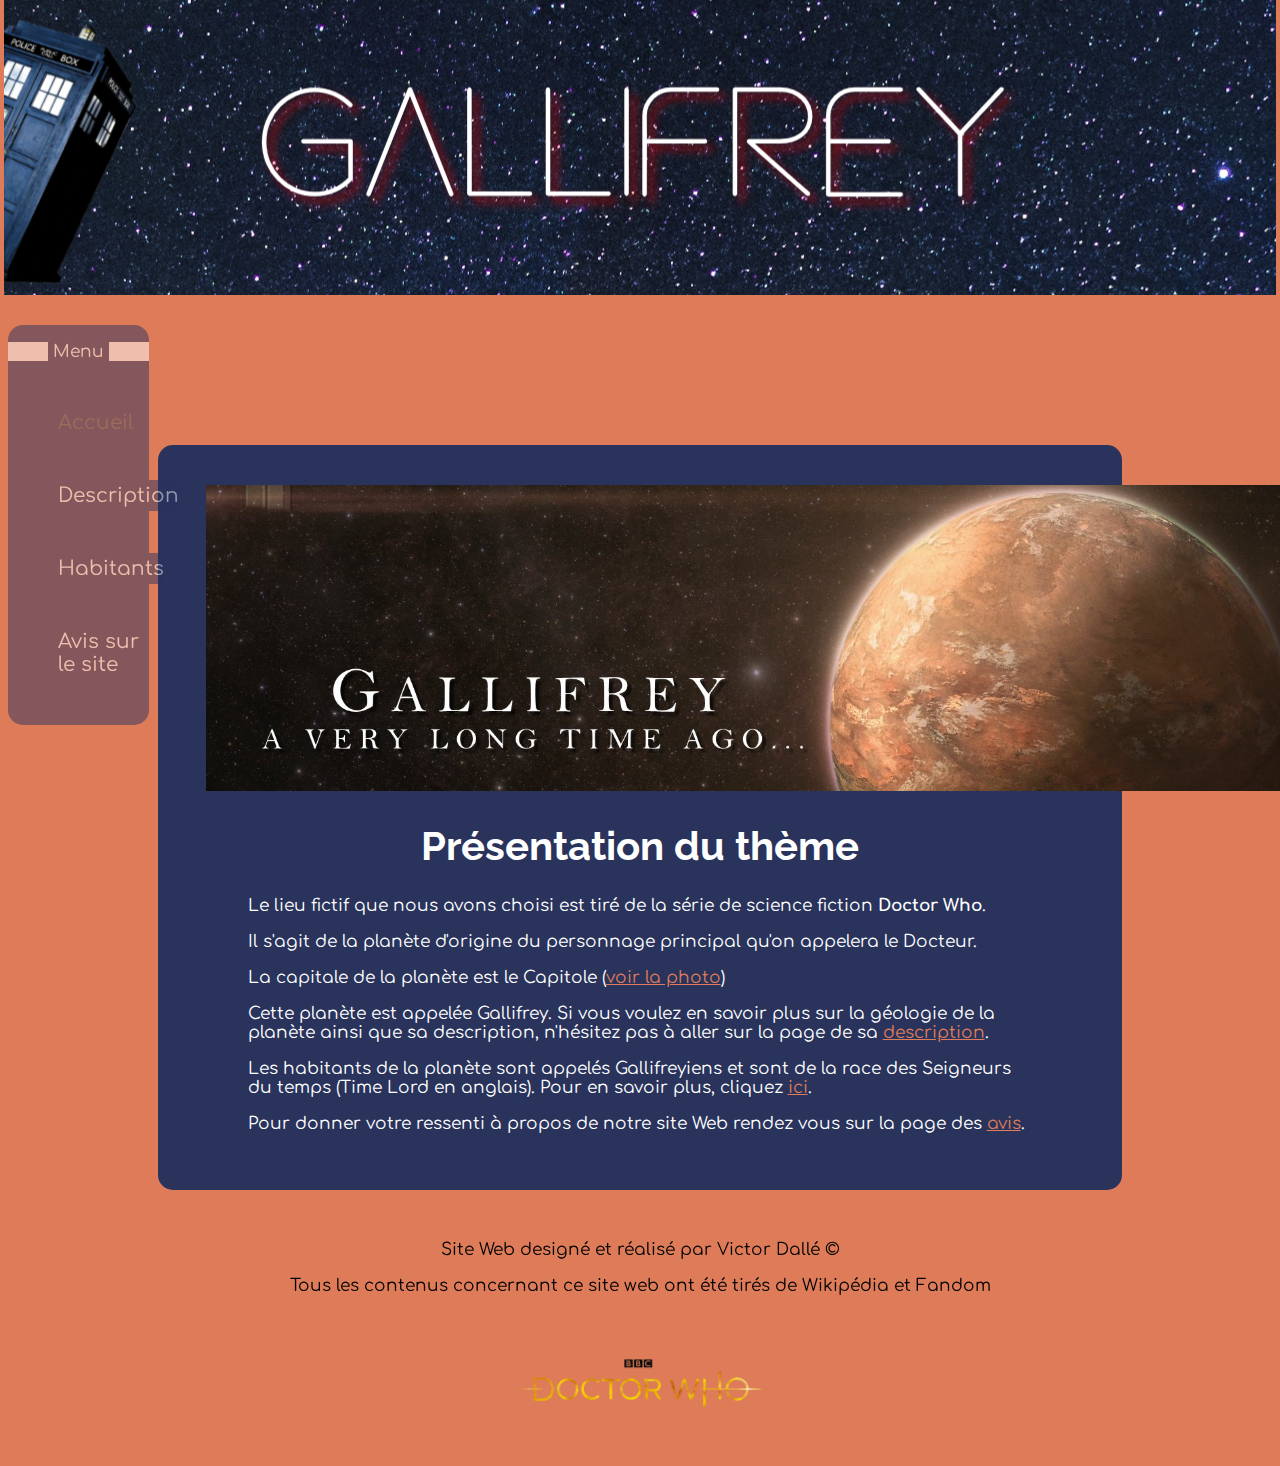
==== Site Web/index.html @ 23684564 "main folder" ====
<!DOCTYPE html>
<html lang="fr">
  <head>
    <meta charset="utf-8">
    <title>Mini Projet</title>
    <link rel="stylesheet" href="style.css">
  </head>
  <body>
    <header> <!--en-tête de la page web-->
      <p hidden>
        Projet Web 2020/12
      </p>
    </header>

    <nav> <!--menu à gauche de la page surement-->
      <p id="p_menu">Menu</p>
      <ul class="menu">
        <li class="current">Accueil</li>
        <li><a href="description.html">Description</a></li>
        <li><a href="habitants.html">Habitants</a></li>
        <li><a href="avis_site.html">Avis sur le site</a></li>
      </ul>
    </nav>

    <section id="index"> <!--Partie principale de la page-->
      <a id="ban" href="ressources/gallifrey_planet.png"><img src="ressources/gallifrey_planet.png" alt="Gallifrey" width="1300px" title="Gallifrey vue de l'espace"></a>
      <h1>Présentation du thème</h1>

      <p>
        Le lieu fictif que nous avons choisi est tiré de la série de science fiction <strong>Doctor Who</strong>.
      </p>
      <p>
        Il s'agit de la planète d'origine du personnage principal qu'on appelera le Docteur.
      </p>
      <p>
        La capitale de la planète est le Capitole (<a href="ressources/capitole.png">voir la photo</a>)
      </p>
      <p>
        Cette planète est appelée Gallifrey. Si vous voulez en savoir plus sur la géologie de la planète ainsi que sa description, n'hésitez pas à aller sur la page de sa <a href="description.html">description</a>.
      </p>
      <p>
        Les habitants de la planète sont appelés Gallifreyiens et sont de la race des Seigneurs du temps (Time Lord en anglais). Pour en savoir plus, cliquez <a href="habitants.html">ici</a>.
      </p>
      <p>
        Pour donner votre ressenti à propos de notre site Web rendez vous sur la page des <a href="avis_site.html">avis</a>.
      </p>
    </section>

    <footer>
      <p>
        Site Web designé et réalisé par Victor Dallé &copy;
      </p>
      <p>
        Tous les contenus concernant ce site web ont été tirés de Wikipédia et Fandom
      </p>
      <a id="logo" href="https://doctorwho.fandom.com/fr/wiki/Wiki_Doctor_Who" target="blanck" title="Lien vers le site du Wiki DW"><img src="ressources/logo.png" alt="Logo DW" width="20%"></a>
    </footer>
  </body>
</html>
---- Site Web/style.css ----
@import url('https://fonts.googleapis.com/css2?family=Comfortaa&display=swap');
@import url('https://fonts.googleapis.com/css2?family=Raleway&display=swap');

body
{
  background-color: #DE7C5A;
  font-family: 'Comfortaa', cursive;
  font-size: 17px;
}

header
{
  margin-top: -1%;
  margin-right: -0.3%;
  margin-left: -0.3%;
  height: 300px;
  background-image: url("ressources/entete.png");
  background-repeat: no-repeat;
  background-position: center;
}

nav
{
  position: fixed;
  width: 11%;
  height: 400px;
  margin-top: 30px;
  background-color: #29335C;
  opacity: 50%;
  transition: 0.4s;
  border-radius: 15px;
}

nav:hover
{
  transition: 0.6s;
  opacity: 100%;
}

.menu li
{
  list-style: none;
  margin-top: 50px;
  margin-left: 10px;
}

.menu a
{
  transition: 0.4s ease;
  background: #29335C;
  font-size: 20px;
  text-decoration: none;
  border-top: 4px solid #29335C;
  border-bottom: 4px solid #29335C;
  color: white;
}

.current
{
  color: rgb(92, 92, 92);
  font-size: 20px;
}

.menu a:hover
{
  border-top: 4px solid #ffffff;
  border-bottom: 4px solid #ffffff;
  padding: 10px 0; 
}


#p_menu
{
  text-align: center;
  border-left: 40px solid white;
  border-right: 40px solid white;
  color: white;
}

a
{
  color: #DE7C5A;
}


section
{
  width: 70%;
  height: auto;
  margin: auto;
  margin-top: 150px;
  background-color: #29335C;
  color: white;
  border-radius: 15px;
  padding: 40px 40px;
}

section p 
{
  padding-left: 50px;
  padding-right: 50px;
}

section .img
{
  position: relative;
  margin-left: 35%;
}

section #ban
{
  margin-left: 1%;
}

section h1
{
  text-align: center;
  font-family: 'Raleway', sans-serif;
  font-size: 40px;
}

footer
{
  position: relative;
  margin-top: 50px;
  text-align: center;
}

table
{
  font-family: 'Raleway', sans-serif;
  border-collapse: collapse;
  margin-left: 32%;
  background-color: #DE7C5A;
}
td, th
{
  border: 1px solid black;
  padding: 5px 5px;
  text-align: center;
}

.bye
{
  margin-top: 2%;
  text-align: center;
  font-size: 25pt;
}

#ban_bye
{
  margin-left: 9%;
}
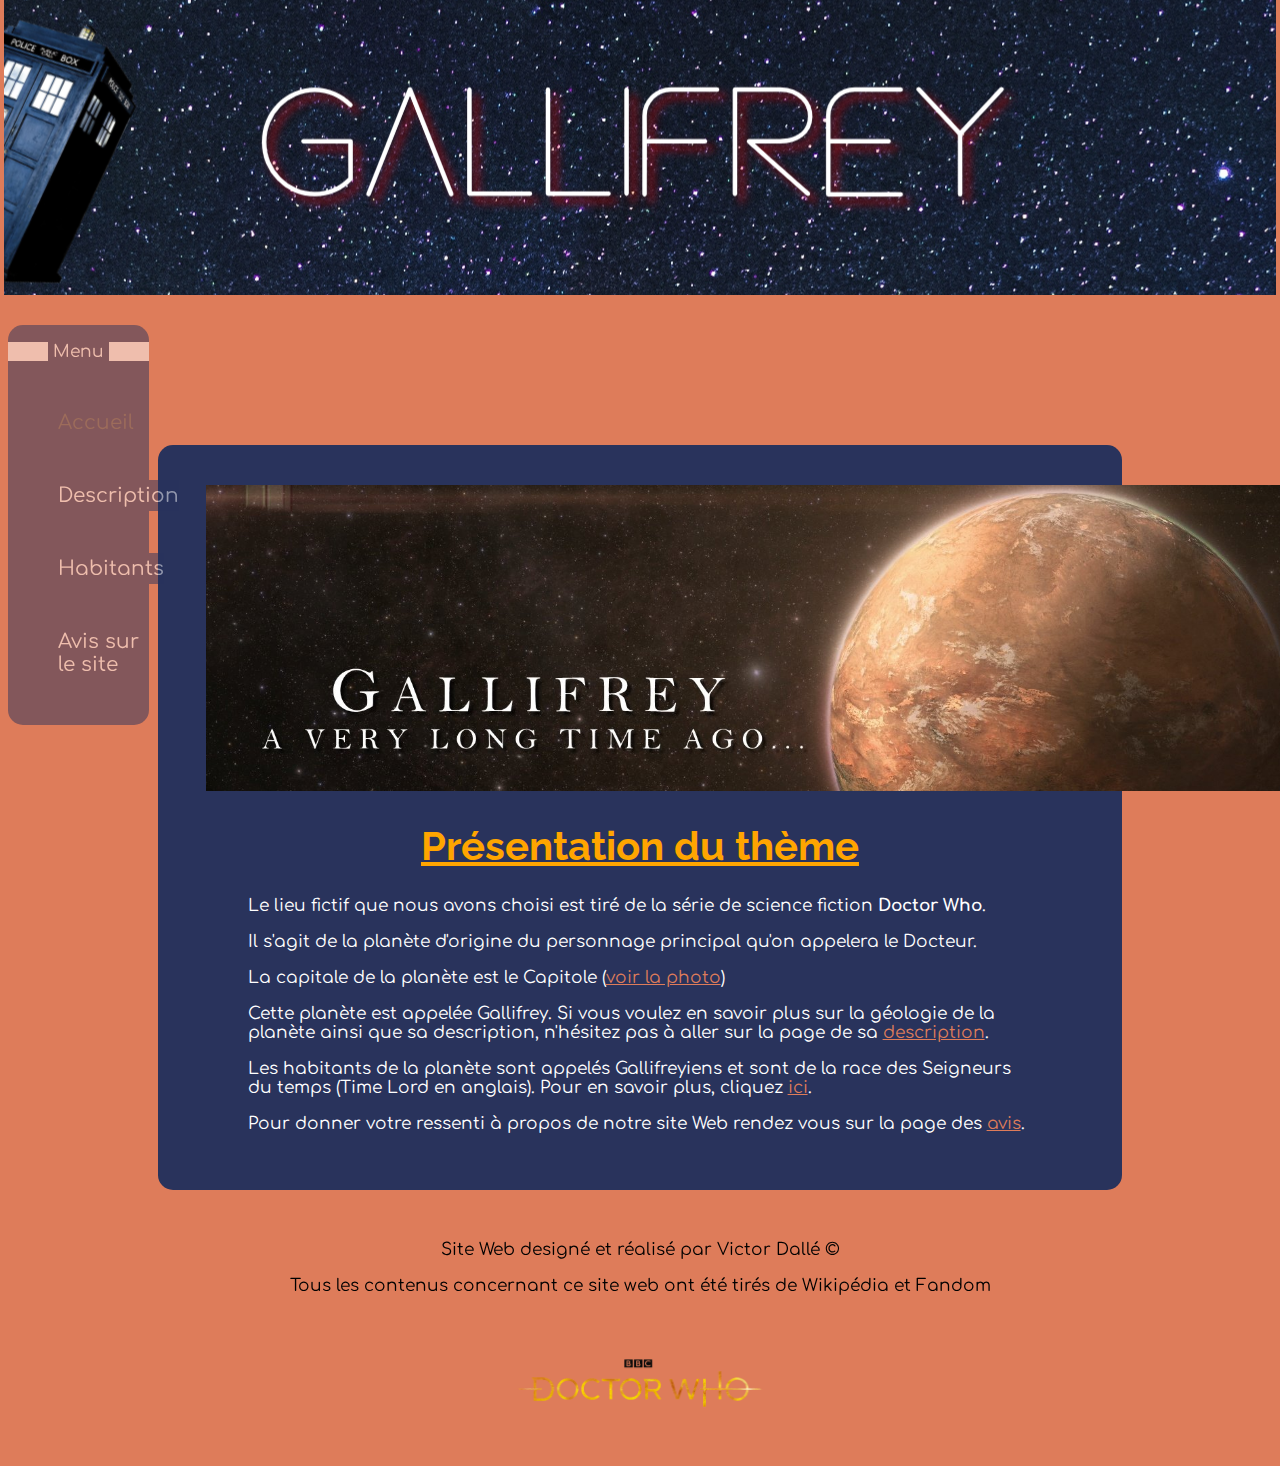
==== commit 6e6426dc: "color + underline" ====
--- a/Site Web/index.html
+++ b/Site Web/index.html
@@ -2,7 +2,7 @@
 <html lang="fr">
   <head>
     <meta charset="utf-8">
-    <title>Mini Projet</title>
+    <title>Accueil</title>
     <link rel="stylesheet" href="style.css">
   </head>
   <body>
--- a/Site Web/style.css
+++ b/Site Web/style.css
@@ -117,6 +117,8 @@
   text-align: center;
   font-family: 'Raleway', sans-serif;
   font-size: 40px;
+  text-decoration: underline;
+  color: orange;
 }
 
 footer
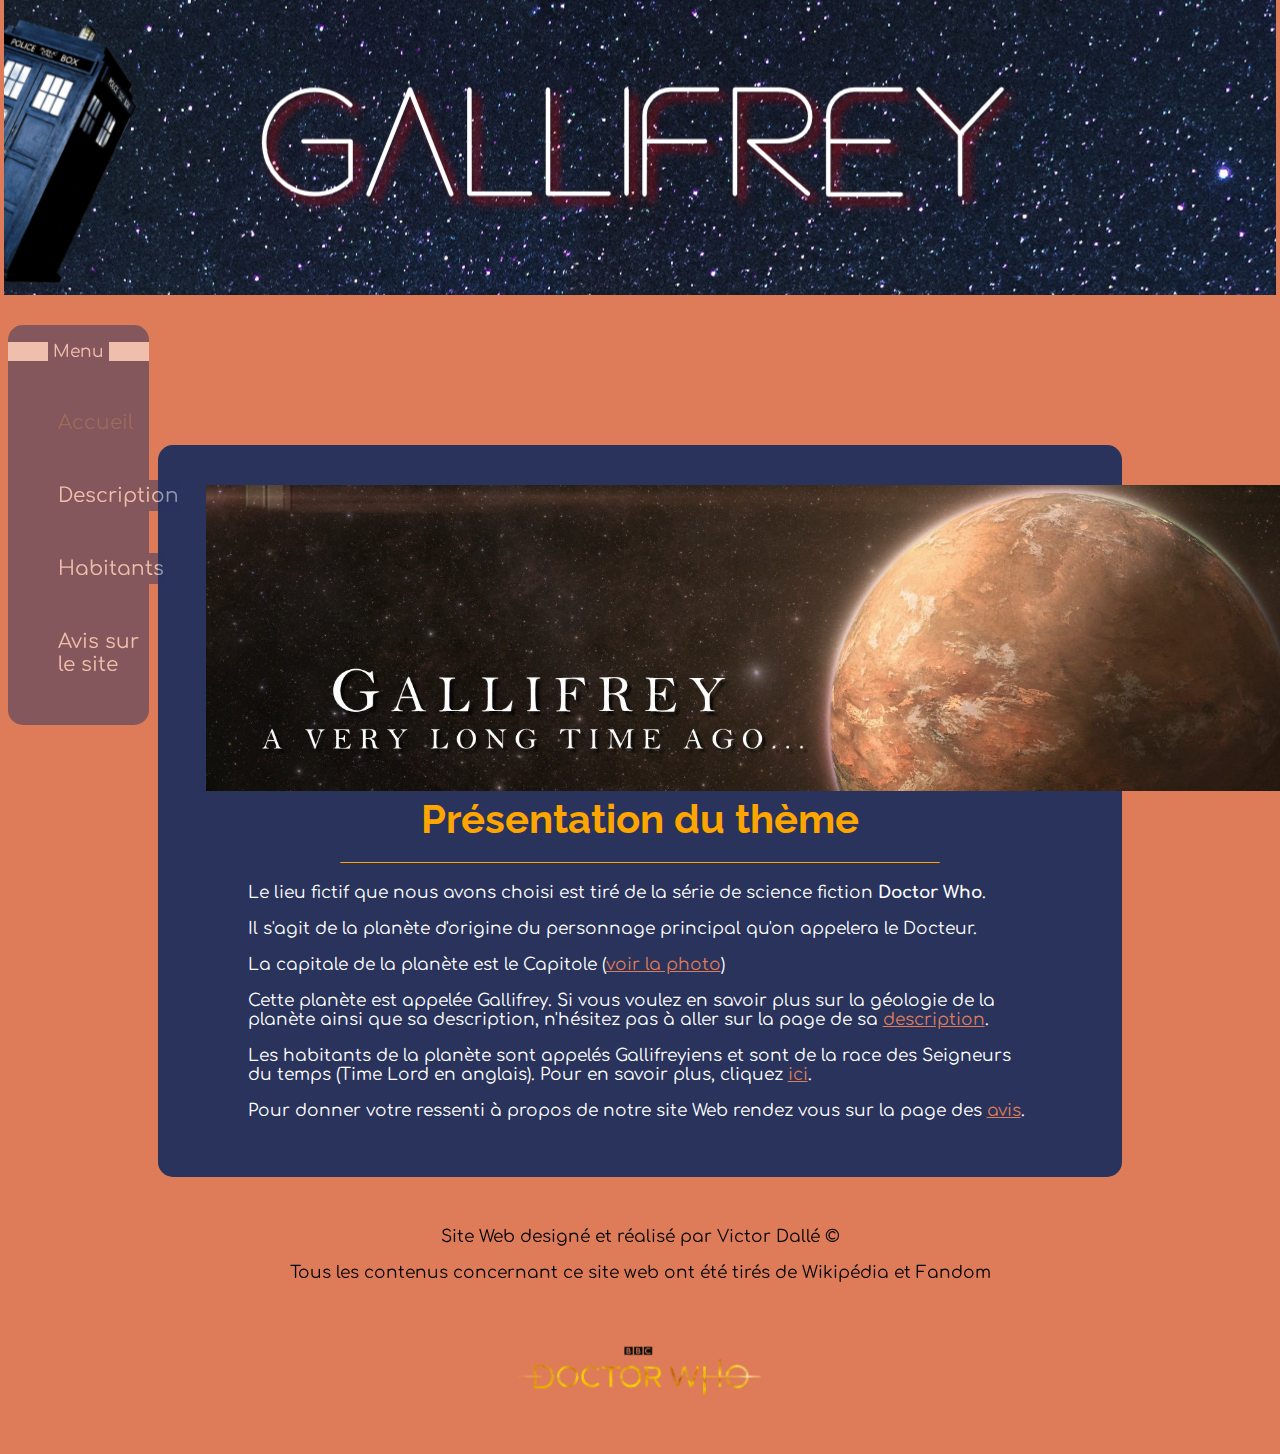
==== commit 4b69d24a: "Finished project" ====
--- a/Site Web/index.html
+++ b/Site Web/index.html
@@ -1,59 +1,59 @@
-<!DOCTYPE html>
-<html lang="fr">
-  <head>
-    <meta charset="utf-8">
-    <title>Accueil</title>
-    <link rel="stylesheet" href="style.css">
-  </head>
-  <body>
-    <header> <!--en-tête de la page web-->
-      <p hidden>
-        Projet Web 2020/12
-      </p>
-    </header>
-
-    <nav> <!--menu à gauche de la page surement-->
-      <p id="p_menu">Menu</p>
-      <ul class="menu">
-        <li class="current">Accueil</li>
-        <li><a href="description.html">Description</a></li>
-        <li><a href="habitants.html">Habitants</a></li>
-        <li><a href="avis_site.html">Avis sur le site</a></li>
-      </ul>
-    </nav>
-
-    <section id="index"> <!--Partie principale de la page-->
-      <a id="ban" href="ressources/gallifrey_planet.png"><img src="ressources/gallifrey_planet.png" alt="Gallifrey" width="1300px" title="Gallifrey vue de l'espace"></a>
-      <h1>Présentation du thème</h1>
-
-      <p>
-        Le lieu fictif que nous avons choisi est tiré de la série de science fiction <strong>Doctor Who</strong>.
-      </p>
-      <p>
-        Il s'agit de la planète d'origine du personnage principal qu'on appelera le Docteur.
-      </p>
-      <p>
-        La capitale de la planète est le Capitole (<a href="ressources/capitole.png">voir la photo</a>)
-      </p>
-      <p>
-        Cette planète est appelée Gallifrey. Si vous voulez en savoir plus sur la géologie de la planète ainsi que sa description, n'hésitez pas à aller sur la page de sa <a href="description.html">description</a>.
-      </p>
-      <p>
-        Les habitants de la planète sont appelés Gallifreyiens et sont de la race des Seigneurs du temps (Time Lord en anglais). Pour en savoir plus, cliquez <a href="habitants.html">ici</a>.
-      </p>
-      <p>
-        Pour donner votre ressenti à propos de notre site Web rendez vous sur la page des <a href="avis_site.html">avis</a>.
-      </p>
-    </section>
-
-    <footer>
-      <p>
-        Site Web designé et réalisé par Victor Dallé &copy;
-      </p>
-      <p>
-        Tous les contenus concernant ce site web ont été tirés de Wikipédia et Fandom
-      </p>
-      <a id="logo" href="https://doctorwho.fandom.com/fr/wiki/Wiki_Doctor_Who" target="blanck" title="Lien vers le site du Wiki DW"><img src="ressources/logo.png" alt="Logo DW" width="20%"></a>
-    </footer>
-  </body>
+<!DOCTYPE html>
+<html lang="fr">
+  <head>
+    <meta charset="utf-8">
+    <title>Accueil</title>
+    <link rel="stylesheet" href="style.css">
+  </head>
+  <body>
+    <header> <!--en-tête de la page web-->
+      <p hidden>
+        Projet Web 2020/12
+      </p>
+    </header>
+
+    <nav> <!--menu à gauche de la page surement-->
+      <p id="p_menu">Menu</p>
+      <ul class="menu">
+        <li class="current">Accueil</li>
+        <li><a href="description.html">Description</a></li>
+        <li><a href="habitants.html">Habitants</a></li>
+        <li><a href="avis_site.html">Avis sur le site</a></li>
+      </ul>
+    </nav>
+
+    <section id="index"> <!--Partie principale de la page-->
+      <a id="ban" href="ressources/gallifrey_planet.png"><img src="ressources/gallifrey_planet.png" alt="Gallifrey" width="1300px" title="Gallifrey vue de l'espace"></a>
+      <h1>Présentation du thème</h1>
+
+      <p>
+        Le lieu fictif que nous avons choisi est tiré de la série de science fiction <strong>Doctor Who</strong>.
+      </p>
+      <p>
+        Il s'agit de la planète d'origine du personnage principal qu'on appelera le Docteur.
+      </p>
+      <p>
+        La capitale de la planète est le Capitole (<a href="ressources/capitole.png">voir la photo</a>)
+      </p>
+      <p>
+        Cette planète est appelée Gallifrey. Si vous voulez en savoir plus sur la géologie de la planète ainsi que sa description, n'hésitez pas à aller sur la page de sa <a href="description.html">description</a>.
+      </p>
+      <p>
+        Les habitants de la planète sont appelés Gallifreyiens et sont de la race des Seigneurs du temps (Time Lord en anglais). Pour en savoir plus, cliquez <a href="habitants.html">ici</a>.
+      </p>
+      <p>
+        Pour donner votre ressenti à propos de notre site Web rendez vous sur la page des <a href="avis_site.html">avis</a>.
+      </p>
+    </section>
+
+    <footer>
+      <p>
+        Site Web designé et réalisé par Victor Dallé &copy;
+      </p>
+      <p>
+        Tous les contenus concernant ce site web ont été tirés de Wikipédia et Fandom
+      </p>
+      <a id="logo" href="https://doctorwho.fandom.com/fr/wiki/Wiki_Doctor_Who" target="blanck" title="Lien vers le site du Wiki DW"><img src="ressources/logo.png" alt="Logo DW" width="20%"></a>
+    </footer>
+  </body>
 </html>--- a/Site Web/style.css
+++ b/Site Web/style.css
@@ -1,155 +1,198 @@
-@import url('https://fonts.googleapis.com/css2?family=Comfortaa&display=swap');
-@import url('https://fonts.googleapis.com/css2?family=Raleway&display=swap');
-
-body
-{
-  background-color: #DE7C5A;
-  font-family: 'Comfortaa', cursive;
-  font-size: 17px;
-}
-
-header
-{
-  margin-top: -1%;
-  margin-right: -0.3%;
-  margin-left: -0.3%;
-  height: 300px;
-  background-image: url("ressources/entete.png");
-  background-repeat: no-repeat;
-  background-position: center;
-}
-
-nav
-{
-  position: fixed;
-  width: 11%;
-  height: 400px;
-  margin-top: 30px;
-  background-color: #29335C;
-  opacity: 50%;
-  transition: 0.4s;
-  border-radius: 15px;
-}
-
-nav:hover
-{
-  transition: 0.6s;
-  opacity: 100%;
-}
-
-.menu li
-{
-  list-style: none;
-  margin-top: 50px;
-  margin-left: 10px;
-}
-
-.menu a
-{
-  transition: 0.4s ease;
-  background: #29335C;
-  font-size: 20px;
-  text-decoration: none;
-  border-top: 4px solid #29335C;
-  border-bottom: 4px solid #29335C;
-  color: white;
-}
-
-.current
-{
-  color: rgb(92, 92, 92);
-  font-size: 20px;
-}
-
-.menu a:hover
-{
-  border-top: 4px solid #ffffff;
-  border-bottom: 4px solid #ffffff;
-  padding: 10px 0; 
-}
-
-
-#p_menu
-{
-  text-align: center;
-  border-left: 40px solid white;
-  border-right: 40px solid white;
-  color: white;
-}
-
-a
-{
-  color: #DE7C5A;
-}
-
-
-section
-{
-  width: 70%;
-  height: auto;
-  margin: auto;
-  margin-top: 150px;
-  background-color: #29335C;
-  color: white;
-  border-radius: 15px;
-  padding: 40px 40px;
-}
-
-section p 
-{
-  padding-left: 50px;
-  padding-right: 50px;
-}
-
-section .img
-{
-  position: relative;
-  margin-left: 35%;
-}
-
-section #ban
-{
-  margin-left: 1%;
-}
-
-section h1
-{
-  text-align: center;
-  font-family: 'Raleway', sans-serif;
-  font-size: 40px;
-  text-decoration: underline;
-  color: orange;
-}
-
-footer
-{
-  position: relative;
-  margin-top: 50px;
-  text-align: center;
-}
-
-table
-{
-  font-family: 'Raleway', sans-serif;
-  border-collapse: collapse;
-  margin-left: 32%;
-  background-color: #DE7C5A;
-}
-td, th
-{
-  border: 1px solid black;
-  padding: 5px 5px;
-  text-align: center;
-}
-
-.bye
-{
-  margin-top: 2%;
-  text-align: center;
-  font-size: 25pt;
-}
-
-#ban_bye
-{
-  margin-left: 9%;
-}+@import url('https://fonts.googleapis.com/css2?family=Comfortaa&display=swap');
+@import url('https://fonts.googleapis.com/css2?family=Raleway&display=swap');
+
+body
+{
+  background-color: #DE7C5A;
+  font-family: 'Comfortaa', cursive;
+  font-size: 17px;
+}
+
+header
+{
+  margin-top: -1%; /* Pour coller l'entête au bord supérieur de la page */
+  margin-right: -0.3%;
+  margin-left: -0.3%;
+  height: 300px;
+  background-image: url("ressources/entete.png");
+  background-repeat: no-repeat;
+  background-position: center;
+}
+
+nav
+{
+  position: fixed; /* Pour rendre le menu de navigation fixe par rapport à la fenêtre */
+  width: 11%;
+  height: 400px;
+  margin-top: 30px;
+  background-color: #29335C;
+  opacity: 50%;
+  transition: 0.4s; /* Rend le menu transparent à 50% avec un effet de transition */
+  border-radius: 15px;
+}
+
+nav:hover
+{
+  transition: 0.6s;
+  opacity: 100%; /* Rend le menu opaque quand la souris est dessus avec un effet de transition */
+}
+
+.menu li
+{
+  list-style: none;
+  margin-top: 50px;
+  margin-left: 10px;
+}
+
+.menu a
+{
+  transition: 0.4s ease;
+  background: #29335C;
+  border-top: 4px solid #29335C;
+  border-bottom: 4px solid #29335C;
+  font-size: 20px;
+  text-decoration: none;
+  color: white;
+  /* Nous avons ajouté un effet de transition avec des bordures top et bottom de la même
+  couleur que le background afin qu'elles soient inviisbles */ 
+}
+
+.menu a:hover
+{
+  border-top: 4px solid #ffffff;
+  border-bottom: 4px solid #ffffff;
+  padding: 10px 0;
+  /* Quand la souris passe sur le menu, la bordure s'éloigne 
+  en devenant blanche ce qui donne un effet dynamique */
+}
+
+.current
+{
+  color: rgb(92, 92, 92);
+  font-size: 20px;
+  /* Lien menant vers le menu de la page actuelle grisé pour qu'il ressorte par rapport
+  aux autres */
+}
+
+#p_menu
+{
+  text-align: center;
+  border-left: 40px solid white;
+  border-right: 40px solid white;
+  color: white;
+}
+
+a
+{
+  color: #DE7C5A;
+}
+
+
+section
+{
+  width: 70%;
+  height: auto;
+  margin: auto;
+  margin-top: 150px;
+  background-color: #29335C;
+  color: white;
+  border-radius: 15px; /* Arrondi les coins des bordures */
+  padding: 40px 40px;
+}
+
+section p 
+{
+  padding-left: 50px;
+  padding-right: 50px;
+}
+
+section .img
+{
+  position: relative;
+  margin-left: 35%;
+}
+
+section #ban
+{
+  margin-left: 1%;
+}
+
+section h1
+{
+  text-align: center;
+  font-family: 'Raleway', sans-serif;
+  font-size: 40px;
+  margin: 0 auto 20px auto;
+  border-bottom: 1px solid orange;
+  width: 600px;
+  border-radius: 1px;
+  padding-bottom: 20px ;
+  color: orange;
+}
+
+footer
+{
+  position: relative;
+  margin-top: 50px;
+  text-align: center;
+}
+
+table
+{
+  font-family: 'Raleway', sans-serif;
+  border-collapse: collapse; /* Collapse colle les bordures des différents éléments du tableau */
+  margin-left: 32%;
+  background-color: #DE7C5A;
+}
+td, th
+{
+  border: 1px solid black;
+  padding: 5px 5px;
+  text-align: center;
+}
+
+.bye
+{
+  margin-top: 2%;
+  text-align: center;
+  font-size: 25pt;
+}
+
+#ban_bye
+{
+  margin-left: 9%;
+}
+
+#avis_site input
+{
+  border: 1px solid black;
+  border-radius: 5px;
+  font-weight: bold;
+}
+
+#avis_site select
+{ 
+  border: 1px solid #ddd ;
+  border-radius: 5px;
+}
+
+#avis_site textarea 
+{
+  font-weight: bold;
+  border-radius: 5px
+}
+
+#avis_site .bouton
+{
+  transition: 0.4s;
+}
+
+#avis_site .bouton:hover
+{
+  background-color:#DE7C5A;
+  transition: 0.4s;
+  transform:scale(1.1);
+}
+
+  /* Change la couleur et l'échelle du bouton quand la souris passe dessus avec
+  un effet de transition */